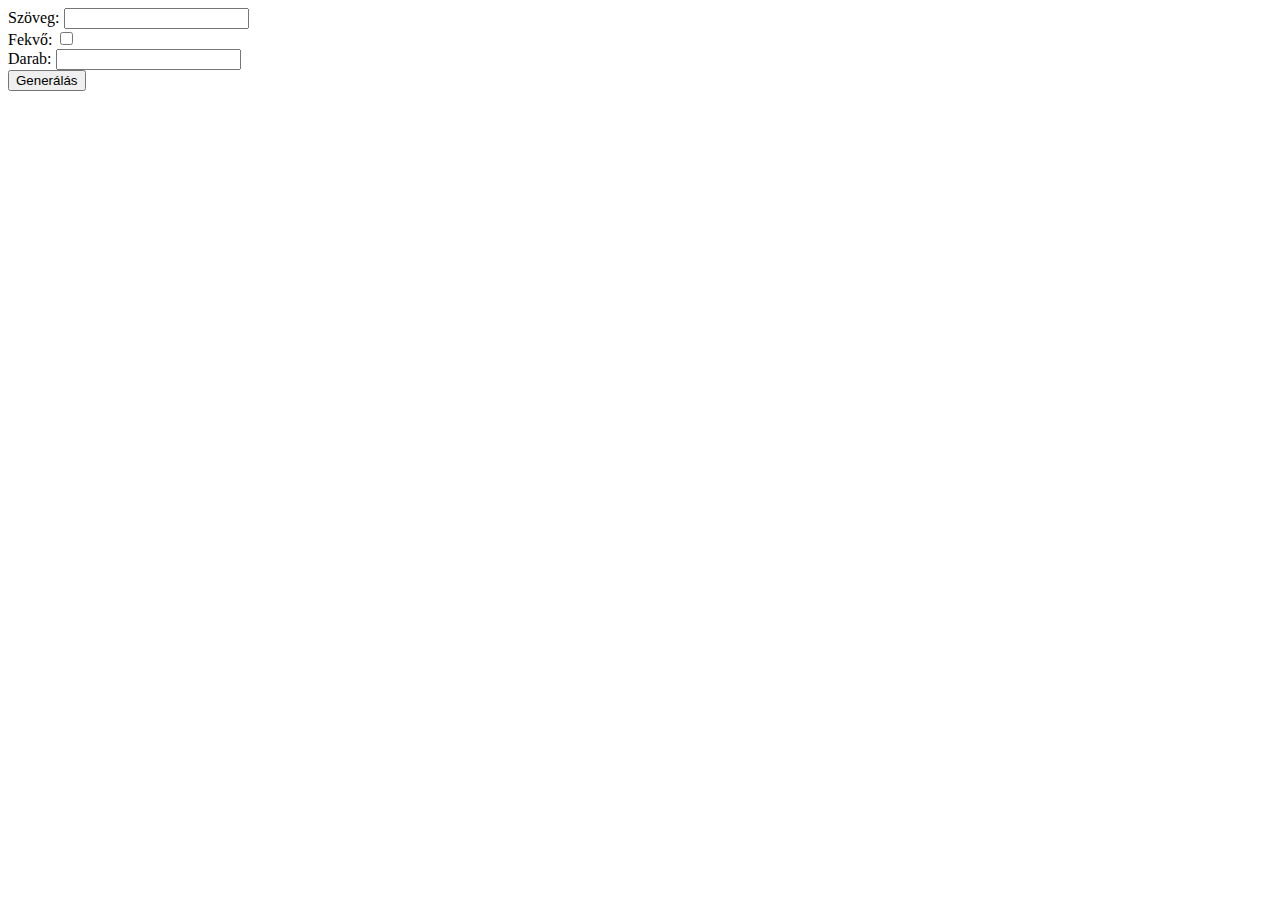
==== latex_templater/index.html @ be46c0d2 "Initial commit." ====
<!DOCTYPE html>
<html>
    <head>
        <meta charset="utf-8">
        <title>LaTeX template generator</title>
    </head>
    <body>
        <form action="/latex" target="_blank">
            <input type="hidden" name="name" value="befott">

            Szöveg:
            <input type="text" name="mycaption"> <br>

            Fekvő:
            <input type="checkbox" name="mylandscape"> <br>

            Darab:
            <input type="text" name="mycount"> <br>

            <input type="submit" value="Generálás"> <br>
        </form>
    </body>
</html>
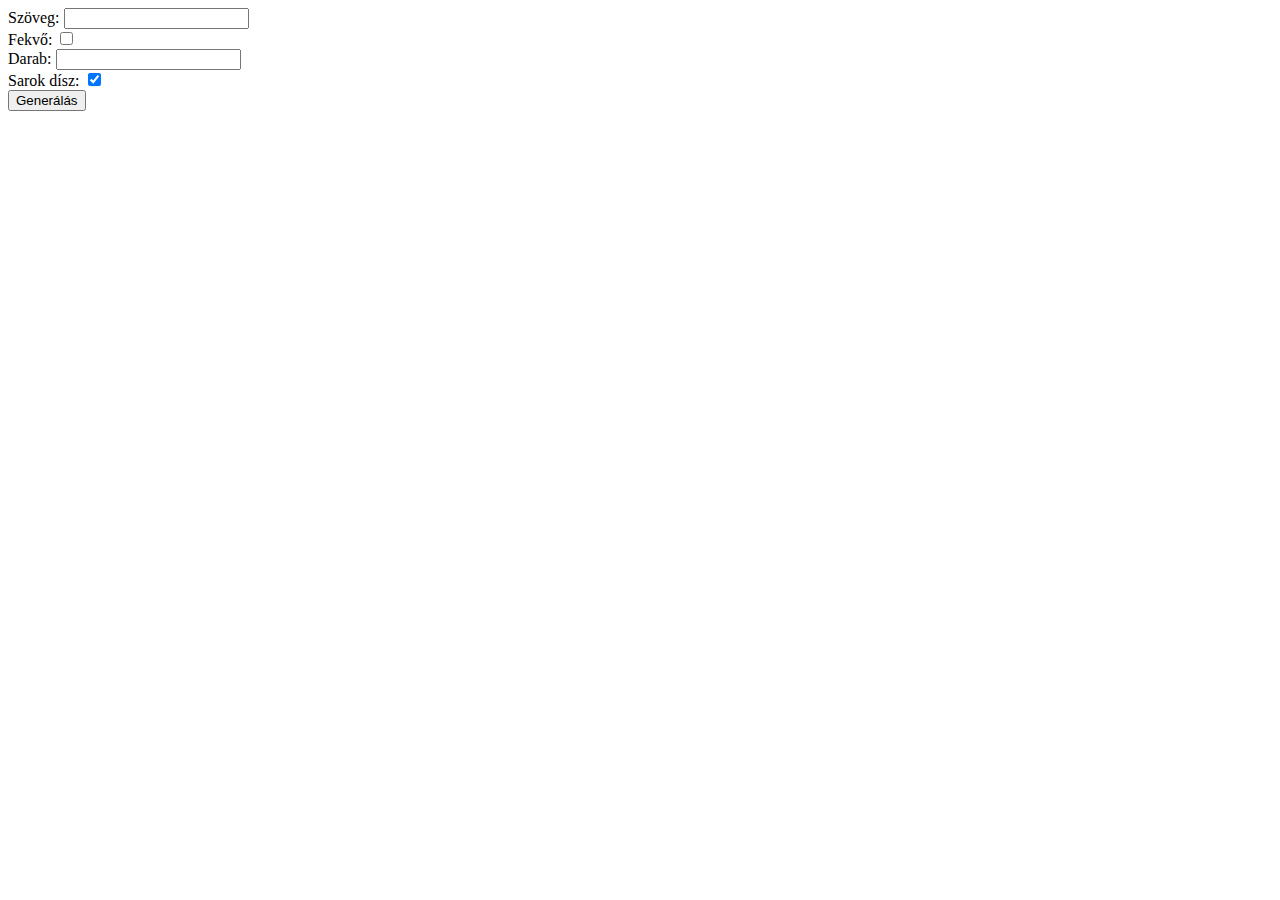
==== commit 831742fb: "Add fancy corners option to latex_templater/befott.tex" ====
--- a/latex_templater/index.html
+++ b/latex_templater/index.html
@@ -5,7 +5,7 @@
         <title>LaTeX template generator</title>
     </head>
     <body>
-        <form action="/latex" target="_blank">
+        <form action="latex" target="_blank">
             <input type="hidden" name="name" value="befott">
 
             Szöveg:
@@ -17,6 +17,9 @@
             Darab:
             <input type="text" name="mycount"> <br>
 
+            Sarok dísz:
+            <input type="checkbox" name="myfancycorner" checked> <br>
+
             <input type="submit" value="Generálás"> <br>
         </form>
     </body>
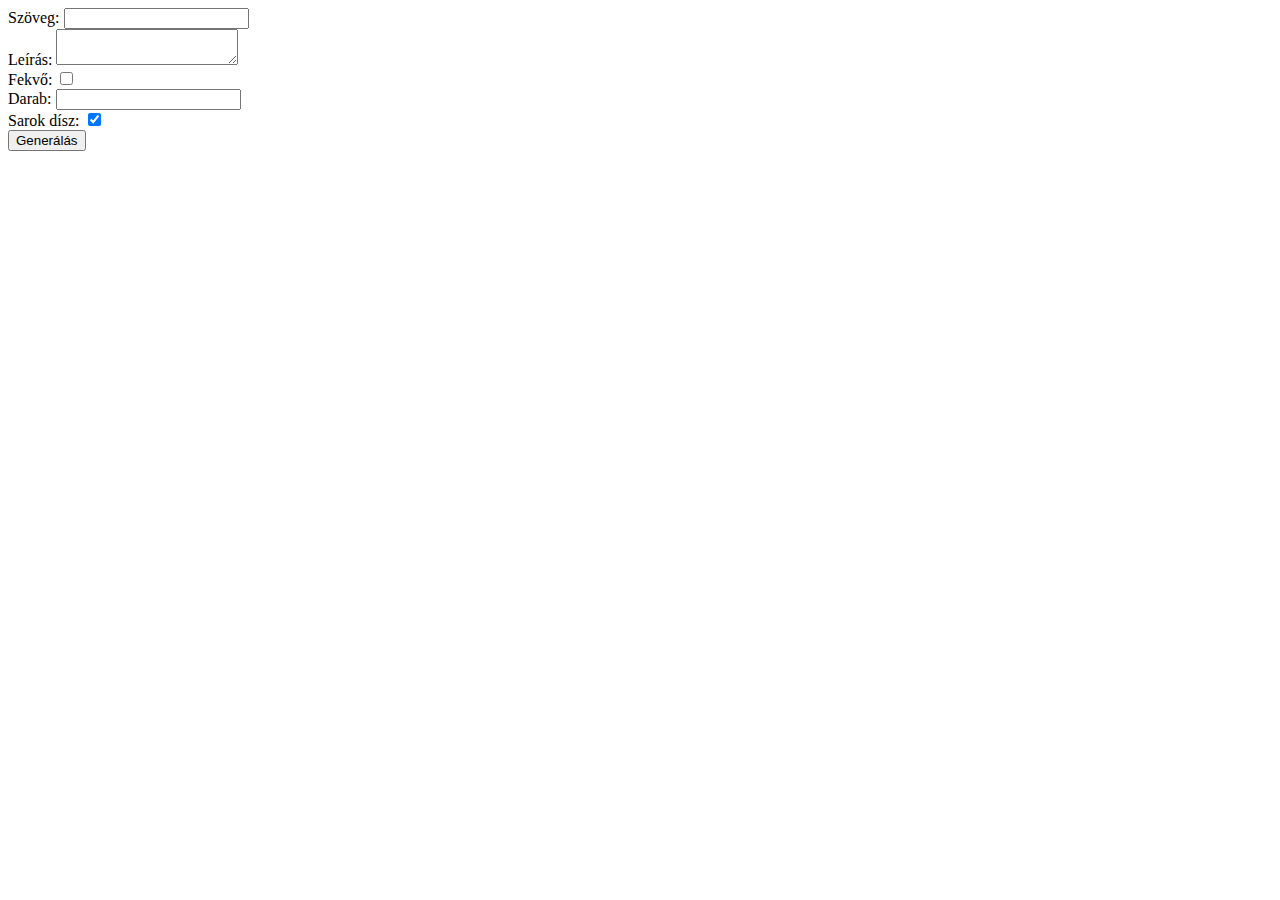
==== commit 043554c5: "Add details field to befott.tex" ====
--- a/latex_templater/index.html
+++ b/latex_templater/index.html
@@ -10,6 +10,9 @@
 
             Szöveg:
             <input type="text" name="mycaption"> <br>
+
+            Leírás:
+            <textarea name="mystrdetails"></textarea> <br>
 
             Fekvő:
             <input type="checkbox" name="mylandscape"> <br>
